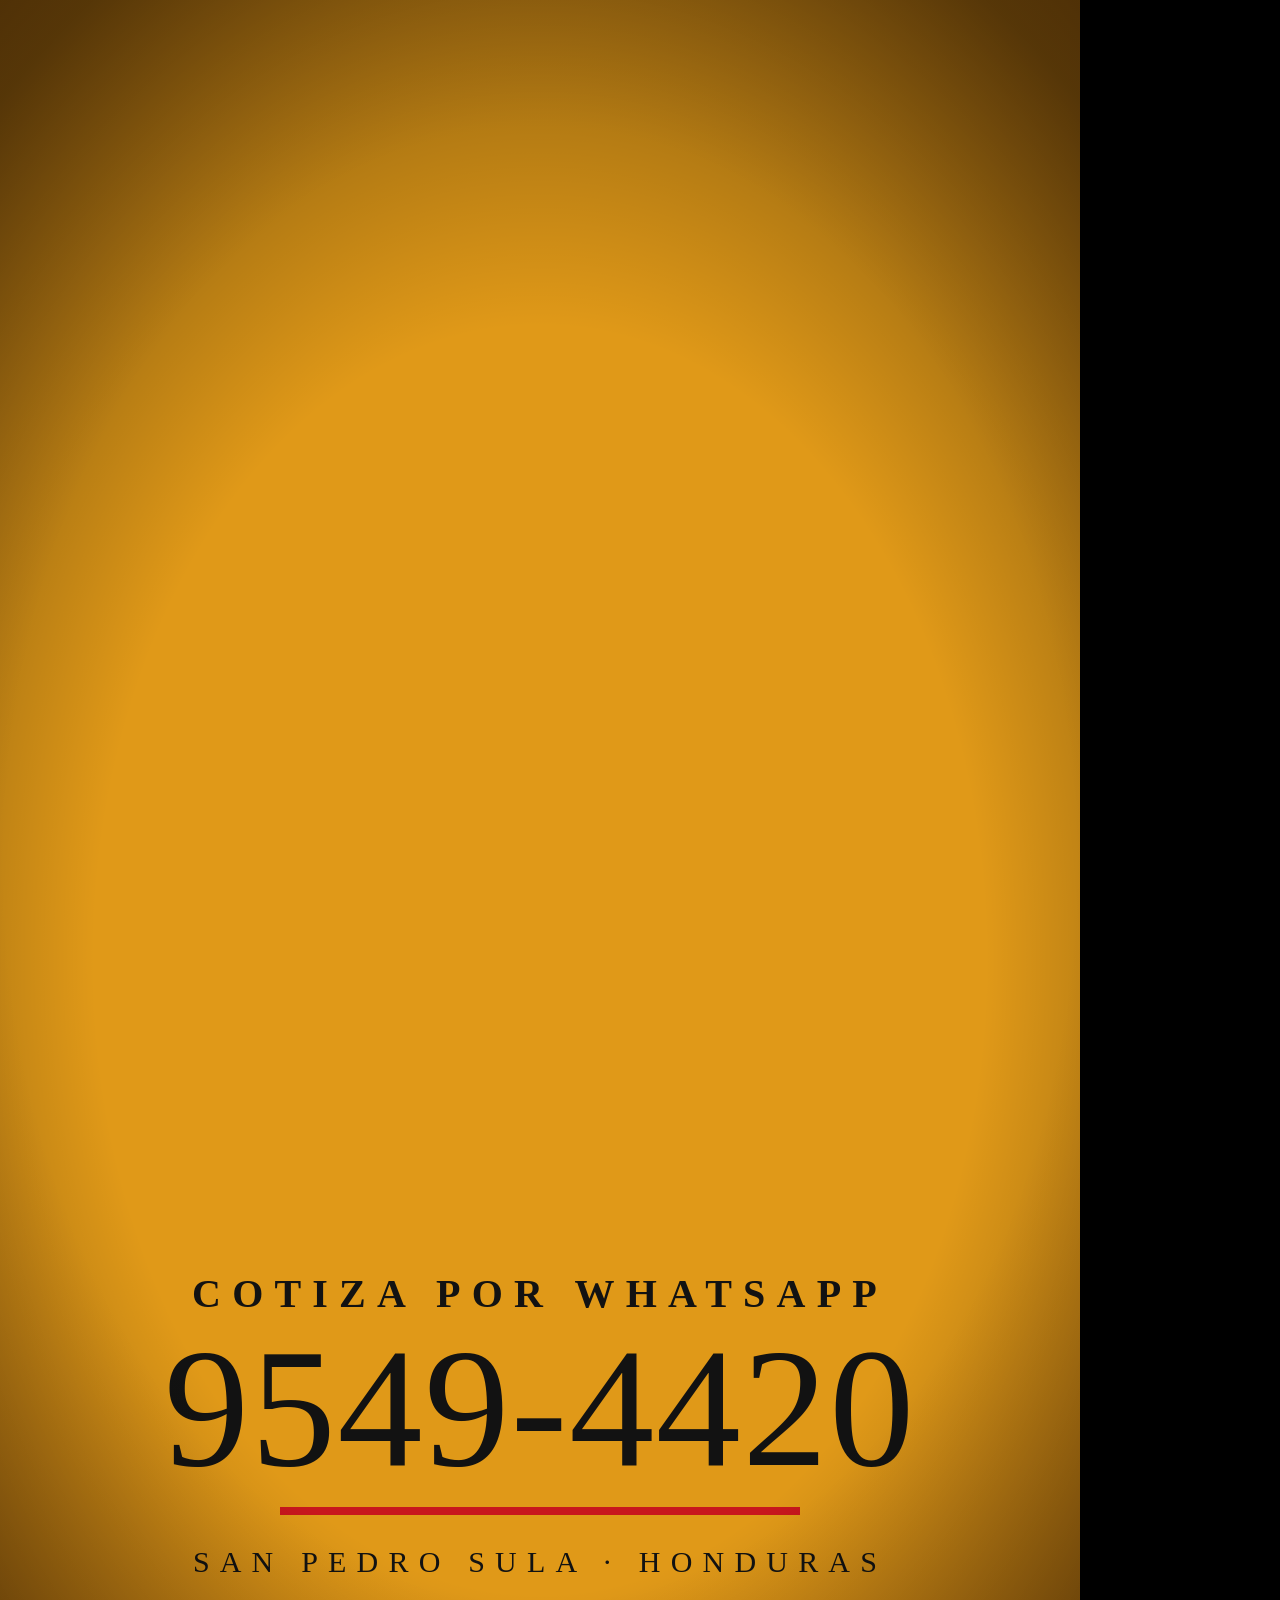
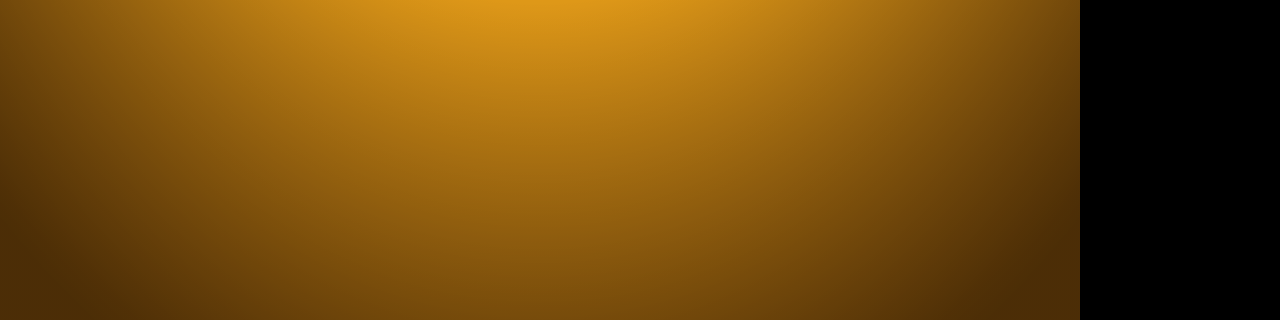
==== _promo/index.html @ 02d71fab "Video promocional Mofles Jireh (HyperFrames): tomas del taller, tipografía cinética, transiciones y " ====
<!doctype html>
<html lang="es" data-resolution="portrait">
  <head>
    <meta charset="UTF-8" />
    <meta name="viewport" content="width=1080, height=1920" />
    <title>Mofles Jireh</title>
    <script src="assets/gsap.min.js"></script>
    <style>
      @font-face { font-family: "Anton"; src: url(assets/fonts/Anton.ttf); font-display: block; }
      @font-face { font-family: "Alfa Slab One"; src: url(assets/fonts/AlfaSlabOne.ttf); font-display: block; }
      @font-face { font-family: "Oswald"; font-weight: 500; src: url(assets/fonts/Oswald-500.ttf); font-display: block; }
      @font-face { font-family: "Oswald"; font-weight: 700; src: url(assets/fonts/Oswald-700.ttf); font-display: block; }
      :root { --y: #f3a81f; --r: #c8161d; --k: #121212; }
      * { margin: 0; padding: 0; box-sizing: border-box; }
      html, body { width: 1080px; height: 1920px; overflow: hidden; background: #000; }
      #root { position: relative; width: 1080px; height: 1920px; overflow: hidden; background: #000; }
      .m { position: absolute; left: 0; top: 0; width: 1080px; height: 1920px; object-fit: cover; will-change: transform; }
      img.m { left: -110px; top: -195px; width: 1300px; height: 2311px; }

      #shade { position: absolute; inset: 0; z-index: 40; pointer-events: none;
        background: linear-gradient(180deg, rgba(0,0,0,.55) 0%, rgba(0,0,0,0) 16%, rgba(0,0,0,0) 45%, rgba(0,0,0,.78) 82%, rgba(0,0,0,.9) 100%); }
      #flash { position: absolute; inset: 0; z-index: 45; opacity: 0;
        background: radial-gradient(circle at 50% 55%, #fff 0%, #ffd27a 35%, #f08a12 75%, #7a2a00 100%); mix-blend-mode: screen; }
      #wipe { position: absolute; z-index: 46; left: -260px; top: 0; width: 1600px; height: 2500px;
        background: var(--y); transform: rotate(-12deg) translateY(3300px); display: flex; align-items: center; justify-content: center; }
      #wipe span { font-family: "Alfa Slab One"; font-size: 300px; color: var(--k); letter-spacing: .04em; transform: rotate(12deg); }

      .cap { position: absolute; left: 80px; right: 60px; bottom: 300px; z-index: 50; color: #fff; }
      .kick { font-family: "Oswald"; font-weight: 500; font-size: 32px; letter-spacing: .32em; color: var(--y);
        display: flex; align-items: center; gap: 22px; margin-bottom: 26px; }
      .kick b { display: block; width: 70px; height: 4px; background: var(--y); transform-origin: left center; }
      .kick span { display: block; }
      .ln { position: relative; font-family: "Anton"; line-height: 1.02; text-transform: uppercase; overflow: hidden;
        padding: .02em .04em 0 0; white-space: nowrap; isolation: isolate; text-shadow: 0 6px 30px rgba(0,0,0,.35); }
      .ln.b { color: var(--y); }
      .ln.o .ch { color: transparent; -webkit-text-stroke: 4px var(--y); text-shadow: none; }
      .ln.bar { color: var(--k); text-shadow: none; padding-left: .12em; margin-left: -.12em; display: inline-block; }
      .ln .hl { position: absolute; inset: .1em 0 .02em 0; background: var(--y); transform-origin: left center; }
      .ln.bar .ch { position: relative; }
      .ch { display: inline-block; will-change: transform; }

      #hud { position: absolute; inset: 0; z-index: 55; pointer-events: none; color: #fff; }
      #brand { position: absolute; top: 80px; left: 80px; font-family: "Alfa Slab One"; font-size: 36px; letter-spacing: .03em; color: var(--k); background: var(--y); padding: 10px 22px 8px; box-shadow: 0 8px 30px rgba(0,0,0,.35); }
      #brand i { font-style: normal; color: var(--r); }
      #loc { position: absolute; top: 96px; right: 80px; font-family: "Oswald"; font-weight: 500; font-size: 24px; letter-spacing: .3em; opacity: .85; }
      #rec { position: absolute; top: 150px; left: 80px; width: 920px; height: 2px; background: rgba(255,255,255,.25); }
      #prog { position: absolute; inset: 0; background: var(--y); transform-origin: left center; transform: scaleX(0); }
      #ctr { position: absolute; bottom: 150px; left: 80px; display: flex; align-items: flex-end; gap: 14px; font-family: "Oswald"; font-weight: 700; }
      #ctrMask { height: 64px; overflow: hidden; font-size: 58px; line-height: 64px; }
      #ctrStrip div { height: 64px; }
      #ctr em { font-style: normal; font-weight: 500; font-size: 26px; letter-spacing: .25em; opacity: .7; padding-bottom: 8px; }
      #tag { position: absolute; bottom: 160px; right: 80px; font-family: "Oswald"; font-weight: 500; font-size: 22px; letter-spacing: .32em; opacity: .7; }

      #shT, #shB { position: absolute; left: 0; width: 1080px; height: 960px; z-index: 75; background: var(--y); }
      #shT { top: 0; transform: translateY(-100%); }
      #shB { bottom: 0; transform: translateY(100%); }

      #outro { position: absolute; inset: 0; z-index: 70; overflow: hidden; background: #e09918; }
      #obg { background: url(assets/logo.jpg) center / cover; position: absolute; left: -420px; top: 0; width: 1920px; height: 1920px; filter: blur(50px) saturate(1.1); transform: scale(1.25); }
      #oglow { position: absolute; inset: 0; background: radial-gradient(ellipse 80% 62% at 50% 45%, rgba(0,0,0,0) 62%, rgba(80,30,0,.5) 100%); }
      #logo { position: absolute; left: 40px; top: 210px; width: 1000px; height: 1000px; }
      #logo > div:not(#sweep) { position: absolute; inset: 0; width: 1000px; height: 1000px; background: url(assets/logo.jpg) center / 1000px 1000px; }
            #lgFull { -webkit-mask-image: radial-gradient(ellipse 72% 72% at 50% 50%, #000 80%, transparent 100%); opacity: 0; }
      #sweep { position: absolute; top: -200px; left: -700px; width: 380px; height: 1500px; z-index: 3; transform: rotate(18deg);
        background: linear-gradient(90deg, rgba(255,255,255,0), rgba(255,255,255,.55), rgba(255,255,255,0)); mix-blend-mode: overlay; }
      #cta { position: absolute; left: 0; right: 0; top: 1270px; text-align: center; color: var(--k); }
      #cta .c1 { font-family: "Oswald"; font-weight: 700; font-size: 40px; letter-spacing: .28em; overflow: hidden; }
      #cta .c2 { font-family: "Anton"; font-size: 170px; line-height: 1.08; overflow: hidden; letter-spacing: .01em; }
      #cta .c3 { display: inline-block; height: 8px; width: 520px; background: var(--r); transform-origin: center; }
      #cta .c4 { margin-top: 26px; font-family: "Oswald"; font-weight: 500; font-size: 30px; letter-spacing: .34em; overflow: hidden; }

      #vig { position: absolute; inset: 0; z-index: 89; pointer-events: none;
        background: radial-gradient(ellipse 75% 60% at 50% 50%, rgba(0,0,0,0) 55%, rgba(0,0,0,.5) 100%); }
      #grain { position: absolute; inset: -50px; z-index: 90; pointer-events: none; opacity: .13; mix-blend-mode: overlay;
        background: url(assets/grain.png); background-size: 512px 512px; }
      #fade { position: absolute; inset: 0; z-index: 95; background: #000; opacity: 0; }
    </style>
  </head>
  <body>
    <div id="root" data-composition-id="main" data-start="0" data-duration="35.4" data-width="1080" data-height="1920">
      <audio id="score" class="clip" src="assets/score.m4a" data-start="0" data-duration="35.4" data-volume="0.8"></audio>

      <video id="m0" class="m clip" src="assets/weld.mp4" muted playsinline data-start="0" data-duration="3.95" style="z-index:1"></video>
      <video id="m1" class="m clip" src="assets/pipes.mp4" muted playsinline data-start="3.25" data-duration="3.1" style="z-index:2"></video>
      <video id="m2" class="m clip" src="assets/cyl.mp4" muted playsinline data-start="5.65" data-duration="3.1" style="z-index:3"></video>
      <video id="m3" class="m clip" src="assets/perf.mp4" muted playsinline data-start="8.05" data-duration="3.1" style="z-index:4"></video>
      <video id="m4" class="m clip" src="assets/baffle.mp4" muted playsinline data-start="10.45" data-duration="3.1" style="z-index:5"></video>
      <video id="m5" class="m clip" src="assets/bodies.mp4" muted playsinline data-start="12.85" data-duration="3.1" style="z-index:6"></video>
      <video id="m6" class="m clip" src="assets/weld2.mp4" muted playsinline data-start="15.25" data-duration="3.1" style="z-index:7"></video>
      <img id="m7" class="m clip" src="assets/photo4.jpg" alt="" data-start="17.65" data-duration="3.1" style="z-index:8" />
      <video id="m8" class="m clip" src="assets/manifold.mp4" muted playsinline data-start="20.05" data-duration="3.1" style="z-index:9"></video>
      <img id="m9" class="m clip" src="assets/photo3.jpg" alt="" data-start="22.45" data-duration="3.1" style="z-index:10" />
      <img id="m10" class="m clip" src="assets/photo1.jpg" alt="" data-start="24.85" data-duration="3.15" style="z-index:11" />

      <div id="shade" class="clip" data-start="0" data-duration="28"></div>
      <div id="flash" class="clip" data-start="0" data-duration="28"></div>
      <div id="wipe" class="clip" data-start="0" data-duration="28"><span>JIREH</span></div>

      <div id="c0" class="cap clip" data-start="0" data-duration="3.6"><div class="kick"><b></b><span>EL TALLER</span></div><div class="ln a">Hecho</div><div class="ln b">a mano.</div></div>
      <div id="c1" class="cap clip" data-start="3.6" data-duration="2.4"><div class="kick"><b></b><span>MATERIA PRIMA</span></div><div class="ln a">Desde</div><div class="ln b">cero.</div></div>
      <div id="c2" class="cap clip" data-start="6" data-duration="2.4"><div class="kick"><b></b><span>LÁMINA DE ACERO</span></div><div class="ln a">Acero</div><div class="ln b">que aguanta.</div></div>
      <div id="c3" class="cap clip" data-start="8.4" data-duration="2.4"><div class="kick"><b></b><span>TUBO PERFORADO</span></div><div class="ln a">Cada</div><div class="ln b bar">detalle.</div></div>
      <div id="c4" class="cap clip" data-start="10.8" data-duration="2.4"><div class="kick"><b></b><span>TAPAS Y DESVÍOS</span></div><div class="ln a">A la</div><div class="ln b">medida.</div></div>
      <div id="c5" class="cap clip" data-start="13.2" data-duration="2.4"><div class="kick"><b></b><span>CUERPO</span></div><div class="ln a">Forjado</div><div class="ln b o">para durar.</div></div>
      <div id="c6" class="cap clip" data-start="15.6" data-duration="2.4"><div class="kick"><b></b><span>SOLDADURA</span></div><div class="ln a">Soldadura</div><div class="ln b">de precisión.</div></div>
      <div id="c7" class="cap clip" data-start="18" data-duration="2.4"><div class="kick"><b></b><span>PRODUCTO FINAL</span></div><div class="ln a">Listo</div><div class="ln b bar">para rugir.</div></div>
      <div id="c8" class="cap clip" data-start="20.4" data-duration="2.4"><div class="kick"><b></b><span>INSTALACIÓN</span></div><div class="ln a">Instalado</div><div class="ln b">en sitio.</div></div>
      <div id="c9" class="cap clip" data-start="22.8" data-duration="2.4"><div class="kick"><b></b><span>EN OBRA</span></div><div class="ln a">Trabajo</div><div class="ln b">terminado.</div></div>
      <div id="c10" class="cap clip" data-start="25.2" data-duration="2.4"><div class="kick"><b></b><span>PARA TODO MOTOR</span></div><div class="ln a">Autos.</div><div class="ln a">Camiones.</div><div class="ln b">Plantas de luz.</div></div>

      <div id="hud" class="clip" data-start="0" data-duration="27.6">
        <div id="brand">MOFLES <i>JIREH</i></div>
      </div>

      <div id="outro" class="clip" data-start="27.6" data-duration="7.8">
                <div id="oglow"></div>
        <div id="logo">
          <div id="lgFull"></div>
          <div id="lgMan" class="band" style="clip-path: inset(12% 0 54% 0)"></div>
          <div id="lgMof" class="band" style="clip-path: inset(46% 0 35% 0)"></div>
          <div id="lgJir" class="band" style="clip-path: inset(65% 0 22.5% 0)"></div>
          <div id="lgPil" class="band" style="clip-path: inset(77.5% 0 8% 0)"></div>
          <div id="sweep"></div>
        </div>
        <div id="cta">
          <div class="c1"><div>COTIZA POR WHATSAPP</div></div>
          <div class="c2"><div>9549-4420</div></div>
          <div class="c3"></div>
          <div class="c4"><div>SAN PEDRO SULA · HONDURAS</div></div>
        </div>
      </div>
      <div id="shT" class="clip" data-start="26" data-duration="2.2"></div>
      <div id="shB" class="clip" data-start="26" data-duration="2.2"></div>

      <div id="vig" class="clip" data-start="0" data-duration="35.4"></div>
      <div id="grain" class="clip" data-start="0" data-duration="35.4"></div>
      <div id="fade" class="clip" data-start="34.6" data-duration="0.8"></div>
    </div>

    <script>
      const tl = gsap.timeline({ paused: true });
      const $ = (s) => document.querySelector(s);
      const CUTS = [0, 3.6, 6, 8.4, 10.8, 13.2, 15.6, 18, 20.4, 22.8, 25.2, 27.6];
      const OUT = 27.6, END = 35.4, X = 0.3;

      // split caption lines into chars, size each line to fit 920px
      document.querySelectorAll(".ln").forEach((ln) => {
        const txt = ln.textContent.toUpperCase();
        const n = txt.length;
        const small = ln.closest("#c10");
        ln.style.fontSize = Math.min(small ? 150 : 230, Math.floor(920 / (0.5 * n))) + "px";
        ln.textContent = "";
        if (ln.classList.contains("bar")) { const h = document.createElement("i"); h.className = "hl"; ln.appendChild(h); }
        for (const c of txt) { const s = document.createElement("span"); s.className = "ch"; s.innerHTML = c === " " ? "&nbsp;" : c; ln.appendChild(s); }
      });

      // ---------- media: hide incoming until its transition, slow camera drift ----------
      for (let i = 1; i <= 10; i++) tl.set("#m" + i, { opacity: 0 }, 0);
      const drift = [
        { s0: 1.18, s1: 1.04 }, { s0: 1.06, s1: 1.16 }, { s0: 1.16, s1: 1.04 }, { s0: 1.04, s1: 1.14 },
        { s0: 1.14, s1: 1.02 }, { s0: 1.02, s1: 1.14 }, { s0: 1.2, s1: 1.06 }, { s0: 1.0, s1: 1.12 },
        { s0: 1.12, s1: 1.02 }, { s0: 1.0, s1: 1.1 }, { s0: 1.12, s1: 1.0 },
      ];
      drift.forEach((d, i) => {
        const t0 = Math.max(0, CUTS[i] - X), t1 = CUTS[i + 1] - X;
        tl.fromTo("#m" + i, { scale: d.s0 }, { scale: d.s1, duration: t1 - t0, ease: "power2.out" }, t0);
      });
      // welding: handheld micro-shake on rotation (keeps x/y free for transitions)
      [[0, 0, 3.6], [6, 15.6, 18]].forEach(([i, a, b]) => {
        for (let t = a, k = 0; t < b; t += 1 / 15, k++)
          tl.set("#m" + i, { rotation: Math.sin(k * 2.3) * 0.35 + Math.sin(k * 5.1) * 0.2 }, t);
      });

      // ---------- transitions ----------
      const show = (b, t) => tl.set(b, { opacity: 1 }, t);
      const blurIO = (el, c, px) => {
        tl.fromTo(el, { filter: "blur(0px)" }, { filter: `blur(${px}px)`, duration: X, ease: "power2.in" }, c - X);
        tl.to(el, { filter: "blur(0px)", duration: X, ease: "power2.out" }, c);
      };
      const T = {
        flash(c, a, b) {
          show(b, c);
          tl.fromTo("#flash", { opacity: 0 }, { opacity: 1, duration: 0.14, ease: "power2.in" }, c - 0.14);
          tl.to("#flash", { opacity: 0, duration: 0.55, ease: "power2.out" }, c);
          tl.fromTo(b, { filter: "brightness(2.2)" }, { filter: "brightness(1)", duration: 0.6, ease: "power2.out" }, c);
        },
        whip(c, a, b, dir) {
          show(b, c - X);
          tl.fromTo(a, { x: 0 }, { x: -1100 * dir, duration: 2 * X, ease: "expo.inOut" }, c - X);
          tl.fromTo(b, { x: 1100 * dir }, { x: 0, duration: 2 * X, ease: "expo.inOut" }, c - X);
          blurIO(a, c, 30); blurIO(b, c, 30);
        },
        wipe(c, a, b, txt) {
          show(b, c);
          tl.set("#wipe span", { textContent: txt }, c - 0.5);
          tl.fromTo("#wipe", { rotation: -12, y: 3300 }, { y: -3300, duration: 0.8, ease: "power3.inOut" }, c - 0.4);
          tl.fromTo("#wipe span", { y: 260 }, { y: -260, duration: 0.8, ease: "none" }, c - 0.4);
        },
        iris(c, a, b) {
          show(b, c - X);
          tl.fromTo(b, { clipPath: "circle(0% at 50% 52%)" }, { clipPath: "circle(80% at 50% 52%)", duration: 0.7, ease: "expo.inOut" }, c - X);
          tl.to(a, { scale: "+=0.12", duration: 0.7, ease: "power2.in" }, c - X);
        },
        zoom(c, a, b) {
          tl.to(a, { scale: 2.4, opacity: 0, filter: "blur(24px)", duration: 0.45, ease: "power3.in" }, c - X);
          tl.fromTo(b, { opacity: 0 }, { opacity: 1, duration: 0.2, ease: "none" }, c - 0.1);
          tl.fromTo(b, { filter: "blur(18px)" }, { filter: "blur(0px)", duration: 0.45, ease: "power2.out" }, c - 0.1);
        },
        push(c, a, b) {
          show(b, c - X);
          tl.fromTo(a, { y: 0 }, { y: -1920, duration: 2 * X, ease: "expo.inOut" }, c - X);
          tl.fromTo(b, { y: 1920 }, { y: 0, duration: 2 * X, ease: "expo.inOut" }, c - X);
          blurIO(a, c, 26); blurIO(b, c, 26);
        },
        diag(c, a, b) {
          show(b, c - X);
          tl.fromTo(b, { clipPath: "polygon(0% 0%, 0% 0%, -40% 100%, -40% 100%)" },
            { clipPath: "polygon(0% 0%, 140% 0%, 100% 100%, -40% 100%)", duration: 0.7, ease: "expo.inOut" }, c - X);
          tl.to(a, { x: -140, duration: 0.7, ease: "expo.inOut" }, c - X);
        },
      };
      const plan = [
        ["flash"], ["whip", 1], ["wipe", "MOFLES"], ["iris"], ["zoom"], ["flash"],
        ["push"], ["diag"], ["whip", -1], ["wipe", "JIREH"],
      ];
      plan.forEach(([k, arg], i) => T[k](CUTS[i + 1], "#m" + i, "#m" + (i + 1), arg));

      // ---------- kinetic captions ----------
      const chars = (sel) => gsap.utils.toArray(sel + " .ch");
      const styles = ["rise", "slam", "track", "bar", "rise", "outline", "slam", "bar", "track", "rise", "stack"];
      styles.forEach((st, i) => {
        const id = "#c" + i, t = (i === 0 ? 0.55 : CUTS[i] + 0.12), out = CUTS[i + 1] - 0.34;
        tl.fromTo(id + " .kick b", { scaleX: 0 }, { scaleX: 1, duration: 0.45, ease: "expo.out" }, t);
        tl.fromTo(id + " .kick span", { clipPath: "inset(0 100% 0 0)" }, { clipPath: "inset(0 0% 0 0)", duration: 0.55, ease: "expo.out" }, t + 0.1);
        const a = chars(id + " .ln.a"), b = chars(id + " .ln.b");
        const rise = (els, at, st = 0.032) => tl.fromTo(els, { yPercent: 115, rotation: 6 }, { yPercent: 0, rotation: 0, duration: 0.7, ease: "expo.out", stagger: st }, at);
        if (st === "rise" || st === "outline") { rise(a, t); rise(b, t + 0.16); }
        if (st === "slam") {
          [a, b].forEach((els, k) => tl.fromTo(els, { scale: 2.2, opacity: 0, filter: "blur(14px)" },
            { scale: 1, opacity: 1, filter: "blur(0px)", duration: 0.42, ease: "power4.out", stagger: 0.025 }, t + k * 0.2));
          tl.fromTo(id, { x: -10, y: 6 }, { x: 0, y: 0, duration: 0.35, ease: "elastic.out(1,0.3)" }, t + 0.25);
        }
        if (st === "track") {
          [a, b].forEach((els, k) => {
            const mid = (els.length - 1) / 2;
            tl.fromTo(els, { x: (j) => (j - mid) * 70, opacity: 0 }, { x: 0, opacity: 1, duration: 1.0, ease: "expo.out" }, t + k * 0.14);
          });
        }
        if (st === "bar") {
          rise(a, t);
          tl.fromTo(id + " .hl", { scaleX: 0 }, { scaleX: 1, duration: 0.5, ease: "expo.inOut" }, t + 0.12);
          rise(b, t + 0.36, 0.025);
        }
        if (st === "stack") {
          const lines = gsap.utils.toArray(id + " .ln");
          lines.forEach((l, k) => rise(l.querySelectorAll(".ch"), [25.3, 25.8, 26.4][k] - 0.05, 0.022));
        }
        if (i < 10) {
          tl.to([...a, ...b], { yPercent: -115, duration: 0.3, ease: "power3.in", stagger: 0.008 }, out);
          tl.to(id + " .kick", { opacity: 0, duration: 0.2 }, out);
          if (st === "bar") tl.to(id + " .hl", { scaleX: 0, transformOrigin: "right center", duration: 0.3, ease: "power3.in" }, out + 0.05);
        } else {
          tl.to(id, { opacity: 0, y: -60, duration: 0.35, ease: "power2.in" }, 27.2);
        }
      });

      // ---------- HUD ----------
      tl.fromTo("#hud", { opacity: 0 }, { opacity: 1, duration: 0.6 }, 0.2);

      // ---------- outro ----------
      tl.fromTo("#shT", { yPercent: -100 }, { yPercent: 0, duration: 0.5, ease: "power4.in" }, OUT - 0.5);
      tl.fromTo("#shB", { yPercent: 100 }, { yPercent: 0, duration: 0.5, ease: "power4.in" }, OUT - 0.5);
      tl.set(["#shT", "#shB"], { opacity: 0 }, OUT + 0.02);
      tl.fromTo("#logo", { scale: 1.06 }, { scale: 0.97, duration: END - OUT, ease: "power1.out" }, OUT);
      tl.set(["#lgMan", "#lgMof", "#lgJir", "#lgPil"], { opacity: 0 }, 0);
      tl.fromTo("#lgMan", { opacity: 0, scale: 1.7, rotation: -10, filter: "blur(22px)", transformOrigin: "50% 30%" },
        { opacity: 1, scale: 1, rotation: 0, filter: "blur(0px)", duration: 1.0, ease: "expo.out" }, OUT);
      tl.fromTo("#lgMof", { opacity: 0, scale: 1.55, transformOrigin: "50% 56%" },
        { opacity: 1, scale: 1, duration: 0.38, ease: "power4.out" }, 28.1);
      tl.fromTo("#logo", { x: -14, y: 10 }, { x: 0, y: 0, duration: 0.5, ease: "elastic.out(1,0.25)" }, 28.15);
      tl.fromTo("#lgJir", { opacity: 0, x: 140, filter: "blur(12px)" }, { opacity: 1, x: 0, filter: "blur(0px)", duration: 0.55, ease: "expo.out" }, 28.75);
      tl.fromTo("#lgPil", { opacity: 0, scaleX: 0.05, transformOrigin: "50% 85%" }, { opacity: 1, scaleX: 1, duration: 0.6, ease: "expo.out" }, 29.4);
      tl.to("#lgFull", { opacity: 1, duration: 0.5, ease: "none" }, 30.1);
      tl.set(["#lgMan", "#lgMof", "#lgJir", "#lgPil"], { opacity: 0 }, 30.62);
      tl.fromTo("#sweep", { x: 0 }, { x: 1900, duration: 1.1, ease: "power2.inOut" }, 30.5);
      tl.fromTo("#sweep", { x: 0 }, { x: 1900, duration: 1.1, ease: "power2.inOut", immediateRender: false }, 33.5);
      const cta = ["#cta .c1 > div", "#cta .c2 > div", "#cta .c4 > div"];
      cta.forEach((s, k) => tl.fromTo(s, { yPercent: 110 }, { yPercent: 0, duration: 0.8, ease: "expo.out" }, 30.2 + k * 0.22));
      tl.fromTo("#cta .c3", { scaleX: 0 }, { scaleX: 1, duration: 0.7, ease: "expo.inOut" }, 30.55);
      tl.fromTo("#cta .c2", { scale: 1.06 }, { scale: 1, duration: 0.5, ease: "power3.out" }, 33.6);
      tl.fromTo("#fade", { opacity: 0 }, { opacity: 1, duration: 0.8, ease: "power1.in" }, 34.6);

      // ---------- film grain: deterministic jitter ----------
      let s = 12345;
      for (let t = 0, k = 0; t < END; t += 1 / 15, k++) {
        s = (s * 1103515245 + 12345) % 2147483648;
        tl.set("#grain", { backgroundPosition: `${s % 512}px ${(s >> 9) % 512}px` }, t);
      }

      window.__timelines = window.__timelines || {};
      window.__timelines["main"] = tl;
    </script>
  </body>
</html>
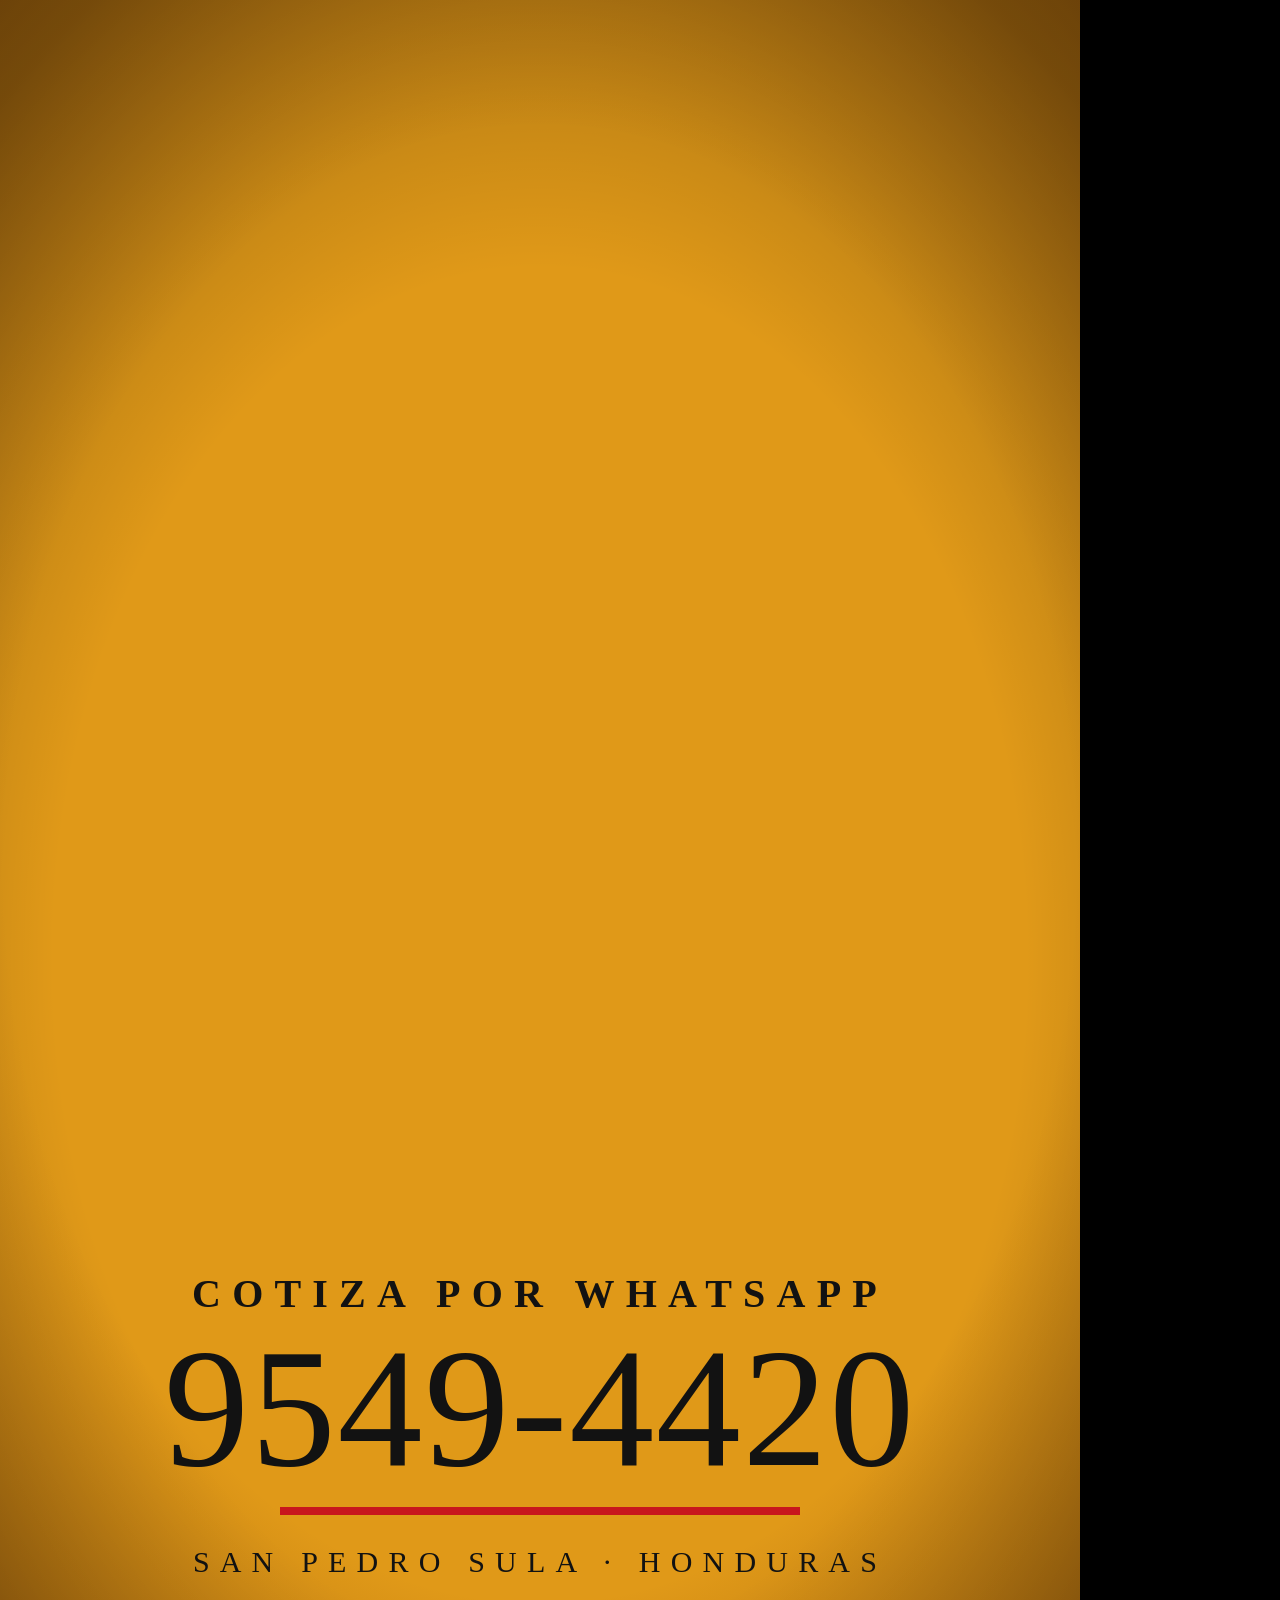
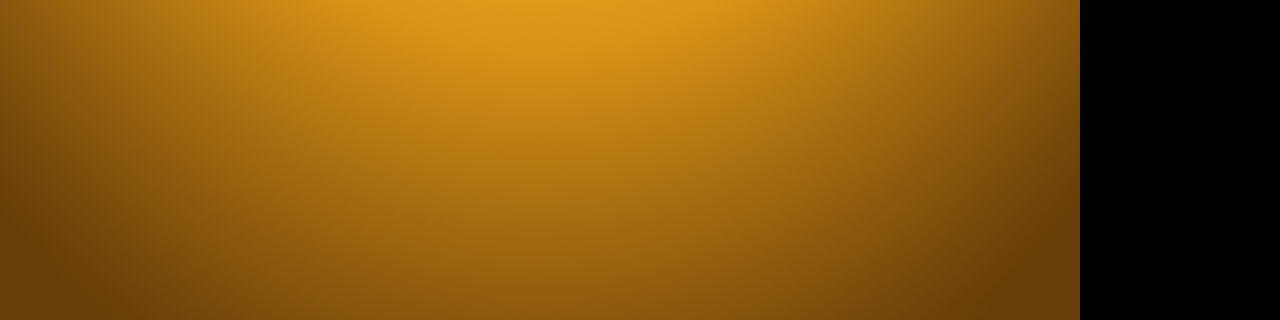
==== commit bb526b2b: "Promo: edición más calmada, color natural sin filtro de nitidez, generador con tomas largas Co-Autho" ====
--- a/_promo/index.html
+++ b/_promo/index.html
@@ -33,6 +33,7 @@
       .ln { position: relative; font-family: "Anton"; line-height: 1.02; text-transform: uppercase; overflow: hidden;
         padding: .02em .04em 0 0; white-space: nowrap; isolation: isolate; text-shadow: 0 6px 30px rgba(0,0,0,.35); }
       .ln.b { color: var(--y); }
+      .ln.sm { font-size: 118px !important; }
       .ln.o .ch { color: transparent; -webkit-text-stroke: 4px var(--y); text-shadow: none; }
       .ln.bar { color: var(--k); text-shadow: none; padding-left: .12em; margin-left: -.12em; display: inline-block; }
       .ln .hl { position: absolute; inset: .1em 0 .02em 0; background: var(--y); transform-origin: left center; }
@@ -40,7 +41,7 @@
       .ch { display: inline-block; will-change: transform; }
 
       #hud { position: absolute; inset: 0; z-index: 55; pointer-events: none; color: #fff; }
-      #brand { position: absolute; top: 80px; left: 80px; font-family: "Alfa Slab One"; font-size: 36px; letter-spacing: .03em; color: var(--k); background: var(--y); padding: 10px 22px 8px; box-shadow: 0 8px 30px rgba(0,0,0,.35); }
+      #brand { position: absolute; top: 80px; left: 80px; font-family: "Alfa Slab One"; font-size: 44px; letter-spacing: .03em; color: var(--k); -webkit-text-stroke: 9px #fff; paint-order: stroke fill; filter: drop-shadow(0 6px 18px rgba(0,0,0,.45)); }
       #brand i { font-style: normal; color: var(--r); }
       #loc { position: absolute; top: 96px; right: 80px; font-family: "Oswald"; font-weight: 500; font-size: 24px; letter-spacing: .3em; opacity: .85; }
       #rec { position: absolute; top: 150px; left: 80px; width: 920px; height: 2px; background: rgba(255,255,255,.25); }
@@ -70,50 +71,51 @@
       #cta .c4 { margin-top: 26px; font-family: "Oswald"; font-weight: 500; font-size: 30px; letter-spacing: .34em; overflow: hidden; }
 
       #vig { position: absolute; inset: 0; z-index: 89; pointer-events: none;
-        background: radial-gradient(ellipse 75% 60% at 50% 50%, rgba(0,0,0,0) 55%, rgba(0,0,0,.5) 100%); }
-      #grain { position: absolute; inset: -50px; z-index: 90; pointer-events: none; opacity: .13; mix-blend-mode: overlay;
+        background: radial-gradient(ellipse 75% 60% at 50% 50%, rgba(0,0,0,0) 60%, rgba(0,0,0,.32) 100%); }
+      #grain { position: absolute; inset: -50px; z-index: 90; pointer-events: none; opacity: .05; mix-blend-mode: overlay;
         background: url(assets/grain.png); background-size: 512px 512px; }
       #fade { position: absolute; inset: 0; z-index: 95; background: #000; opacity: 0; }
     </style>
   </head>
   <body>
-    <div id="root" data-composition-id="main" data-start="0" data-duration="35.4" data-width="1080" data-height="1920">
-      <audio id="score" class="clip" src="assets/score.m4a" data-start="0" data-duration="35.4" data-volume="0.8"></audio>
+    <div id="root" data-composition-id="main" data-start="0" data-duration="44.4" data-width="1080" data-height="1920">
+      <audio id="score" class="clip" src="assets/score.m4a" data-start="0" data-duration="44.4" data-volume="0.8"></audio>
 
       <video id="m0" class="m clip" src="assets/weld.mp4" muted playsinline data-start="0" data-duration="3.95" style="z-index:1"></video>
-      <video id="m1" class="m clip" src="assets/pipes.mp4" muted playsinline data-start="3.25" data-duration="3.1" style="z-index:2"></video>
-      <video id="m2" class="m clip" src="assets/cyl.mp4" muted playsinline data-start="5.65" data-duration="3.1" style="z-index:3"></video>
-      <video id="m3" class="m clip" src="assets/perf.mp4" muted playsinline data-start="8.05" data-duration="3.1" style="z-index:4"></video>
-      <video id="m4" class="m clip" src="assets/baffle.mp4" muted playsinline data-start="10.45" data-duration="3.1" style="z-index:5"></video>
-      <video id="m5" class="m clip" src="assets/bodies.mp4" muted playsinline data-start="12.85" data-duration="3.1" style="z-index:6"></video>
-      <video id="m6" class="m clip" src="assets/weld2.mp4" muted playsinline data-start="15.25" data-duration="3.1" style="z-index:7"></video>
-      <img id="m7" class="m clip" src="assets/photo4.jpg" alt="" data-start="17.65" data-duration="3.1" style="z-index:8" />
-      <video id="m8" class="m clip" src="assets/manifold.mp4" muted playsinline data-start="20.05" data-duration="3.1" style="z-index:9"></video>
-      <img id="m9" class="m clip" src="assets/photo3.jpg" alt="" data-start="22.45" data-duration="3.1" style="z-index:10" />
-      <img id="m10" class="m clip" src="assets/photo1.jpg" alt="" data-start="24.85" data-duration="3.15" style="z-index:11" />
-
-      <div id="shade" class="clip" data-start="0" data-duration="28"></div>
-      <div id="flash" class="clip" data-start="0" data-duration="28"></div>
-      <div id="wipe" class="clip" data-start="0" data-duration="28"><span>JIREH</span></div>
+      <video id="m1" class="m clip" src="assets/pipes.mp4" muted playsinline data-start="3.25" data-duration="3.7" style="z-index:2"></video>
+      <video id="m2" class="m clip" src="assets/cyl.mp4" muted playsinline data-start="6.25" data-duration="3.7" style="z-index:3"></video>
+      <video id="m3" class="m clip" src="assets/perf.mp4" muted playsinline data-start="9.25" data-duration="3.7" style="z-index:4"></video>
+      <video id="m4" class="m clip" src="assets/baffle.mp4" muted playsinline data-start="12.25" data-duration="3.7" style="z-index:5"></video>
+      <video id="m5" class="m clip" src="assets/bodies.mp4" muted playsinline data-start="15.25" data-duration="3.7" style="z-index:6"></video>
+      <video id="m6" class="m clip" src="assets/weld2.mp4" muted playsinline data-start="18.25" data-duration="3.7" style="z-index:7"></video>
+      <img id="m7" class="m clip" src="assets/photo4.jpg" alt="" data-start="21.25" data-duration="3.7" style="z-index:8" />
+      <video id="m8" class="m clip" src="assets/manifold.mp4" muted playsinline data-start="24.25" data-duration="3.7" style="z-index:9"></video>
+      <video id="g0" class="m clip" src="assets/g0.mp4" muted playsinline data-start="27.25" data-duration="2.6" style="z-index:10"></video>
+      <video id="g1" class="m clip" src="assets/g7.mp4" muted playsinline data-start="29.4" data-duration="2.45" style="z-index:11"></video>
+      <img id="g2" class="m clip" src="assets/photo1.jpg" alt="" data-start="31.4" data-duration="2.55" style="z-index:12" />
+      <img id="m10" class="m clip" src="assets/photo3.jpg" alt="" data-start="33.25" data-duration="3.7" style="z-index:13" />
+
+      <div id="shade" class="clip" data-start="0" data-duration="37"></div>
+      <div id="flash" class="clip" data-start="0" data-duration="37"></div>
+      <div id="wipe" class="clip" data-start="0" data-duration="37"><span>JIREH</span></div>
 
       <div id="c0" class="cap clip" data-start="0" data-duration="3.6"><div class="kick"><b></b><span>EL TALLER</span></div><div class="ln a">Hecho</div><div class="ln b">a mano.</div></div>
-      <div id="c1" class="cap clip" data-start="3.6" data-duration="2.4"><div class="kick"><b></b><span>MATERIA PRIMA</span></div><div class="ln a">Desde</div><div class="ln b">cero.</div></div>
-      <div id="c2" class="cap clip" data-start="6" data-duration="2.4"><div class="kick"><b></b><span>LÁMINA DE ACERO</span></div><div class="ln a">Acero</div><div class="ln b">que aguanta.</div></div>
-      <div id="c3" class="cap clip" data-start="8.4" data-duration="2.4"><div class="kick"><b></b><span>TUBO PERFORADO</span></div><div class="ln a">Cada</div><div class="ln b bar">detalle.</div></div>
-      <div id="c4" class="cap clip" data-start="10.8" data-duration="2.4"><div class="kick"><b></b><span>TAPAS Y DESVÍOS</span></div><div class="ln a">A la</div><div class="ln b">medida.</div></div>
-      <div id="c5" class="cap clip" data-start="13.2" data-duration="2.4"><div class="kick"><b></b><span>CUERPO</span></div><div class="ln a">Forjado</div><div class="ln b o">para durar.</div></div>
-      <div id="c6" class="cap clip" data-start="15.6" data-duration="2.4"><div class="kick"><b></b><span>SOLDADURA</span></div><div class="ln a">Soldadura</div><div class="ln b">de precisión.</div></div>
-      <div id="c7" class="cap clip" data-start="18" data-duration="2.4"><div class="kick"><b></b><span>PRODUCTO FINAL</span></div><div class="ln a">Listo</div><div class="ln b bar">para rugir.</div></div>
-      <div id="c8" class="cap clip" data-start="20.4" data-duration="2.4"><div class="kick"><b></b><span>INSTALACIÓN</span></div><div class="ln a">Instalado</div><div class="ln b">en sitio.</div></div>
-      <div id="c9" class="cap clip" data-start="22.8" data-duration="2.4"><div class="kick"><b></b><span>EN OBRA</span></div><div class="ln a">Trabajo</div><div class="ln b">terminado.</div></div>
-      <div id="c10" class="cap clip" data-start="25.2" data-duration="2.4"><div class="kick"><b></b><span>PARA TODO MOTOR</span></div><div class="ln a">Autos.</div><div class="ln a">Camiones.</div><div class="ln b">Plantas de luz.</div></div>
-
-      <div id="hud" class="clip" data-start="0" data-duration="27.6">
+      <div id="c1" class="cap clip" data-start="3.6" data-duration="3.0"><div class="kick"><b></b><span>MATERIA PRIMA</span></div><div class="ln a">Desde</div><div class="ln b">cero.</div></div>
+      <div id="c2" class="cap clip" data-start="6.6" data-duration="3.0"><div class="kick"><b></b><span>LÁMINA DE ACERO</span></div><div class="ln a">Acero</div><div class="ln b">reforzado.</div></div>
+      <div id="c3" class="cap clip" data-start="9.6" data-duration="3.0"><div class="kick"><b></b><span>TUBO PERFORADO</span></div><div class="ln a">Cada</div><div class="ln b bar">detalle.</div></div>
+      <div id="c4" class="cap clip" data-start="12.6" data-duration="3.0"><div class="kick"><b></b><span>TAPAS Y DESVÍOS</span></div><div class="ln a">A la</div><div class="ln b">medida.</div></div>
+      <div id="c5" class="cap clip" data-start="15.6" data-duration="3.0"><div class="kick"><b></b><span>CUERPO</span></div><div class="ln a">Forjado</div><div class="ln b o">para durar.</div></div>
+      <div id="c6" class="cap clip" data-start="18.6" data-duration="3.0"><div class="kick"><b></b><span>SOLDADURA</span></div><div class="ln a">Soldadura</div><div class="ln b">de precisión.</div></div>
+      <div id="c7" class="cap clip" data-start="21.6" data-duration="3.0"><div class="kick"><b></b><span>PRODUCTO FINAL</span></div><div class="ln a">Listo</div><div class="ln b bar">para rugir.</div></div>
+      <div id="c8" class="cap clip" data-start="24.6" data-duration="3.0"><div class="kick"><b></b><span>INSTALACIÓN</span></div><div class="ln a">Instalado</div><div class="ln b">en sitio.</div></div>
+      <div id="c9" class="cap clip" data-start="27.6" data-duration="6.0"><div class="kick"><b></b><span>PROYECTO INDUSTRIAL</span></div><div class="ln a">Generador</div><div class="ln b sm">para recicladora.</div></div>
+      <div id="c10" class="cap clip" data-start="33.6" data-duration="3.0"><div class="kick"><b></b><span>EN OBRA</span></div><div class="ln a">Trabajo</div><div class="ln b">terminado.</div></div>
+
+      <div id="hud" class="clip" data-start="0" data-duration="36.6">
         <div id="brand">MOFLES <i>JIREH</i></div>
       </div>
-
-      <div id="outro" class="clip" data-start="27.6" data-duration="7.8">
-                <div id="oglow"></div>
+      <div id="outro" class="clip" data-start="36.6" data-duration="7.8">
+        <div id="oglow"></div>
         <div id="logo">
           <div id="lgFull"></div>
           <div id="lgMan" class="band" style="clip-path: inset(12% 0 54% 0)"></div>
@@ -129,49 +131,45 @@
           <div class="c4"><div>SAN PEDRO SULA · HONDURAS</div></div>
         </div>
       </div>
-      <div id="shT" class="clip" data-start="26" data-duration="2.2"></div>
-      <div id="shB" class="clip" data-start="26" data-duration="2.2"></div>
-
-      <div id="vig" class="clip" data-start="0" data-duration="35.4"></div>
-      <div id="grain" class="clip" data-start="0" data-duration="35.4"></div>
-      <div id="fade" class="clip" data-start="34.6" data-duration="0.8"></div>
+      <div id="shT" class="clip" data-start="35" data-duration="2.2"></div>
+      <div id="shB" class="clip" data-start="35" data-duration="2.2"></div>
+
+      <div id="vig" class="clip" data-start="0" data-duration="44.4"></div>
+      <div id="grain" class="clip" data-start="0" data-duration="44.4"></div>
+      <div id="fade" class="clip" data-start="43.6" data-duration="0.8"></div>
     </div>
 
     <script>
       const tl = gsap.timeline({ paused: true });
-      const $ = (s) => document.querySelector(s);
-      const CUTS = [0, 3.6, 6, 8.4, 10.8, 13.2, 15.6, 18, 20.4, 22.8, 25.2, 27.6];
-      const OUT = 27.6, END = 35.4, X = 0.3;
+      const CUTS = [0, 3.6, 6.6, 9.6, 12.6, 15.6, 18.6, 21.6, 24.6, 27.6, 33.6, 36.6];
+      const OUT = 36.6, END = 44.4, X = 0.3;
+      const IN = ["#m0", "#m1", "#m2", "#m3", "#m4", "#m5", "#m6", "#m7", "#m8", "#g0", "#m10"];
+      const EXIT = [...IN]; EXIT[9] = "#g2";
 
       // split caption lines into chars, size each line to fit 920px
       document.querySelectorAll(".ln").forEach((ln) => {
         const txt = ln.textContent.toUpperCase();
-        const n = txt.length;
-        const small = ln.closest("#c10");
-        ln.style.fontSize = Math.min(small ? 150 : 230, Math.floor(920 / (0.5 * n))) + "px";
+        ln.style.fontSize = Math.min(230, Math.floor(920 / (0.5 * txt.length))) + "px";
         ln.textContent = "";
         if (ln.classList.contains("bar")) { const h = document.createElement("i"); h.className = "hl"; ln.appendChild(h); }
         for (const c of txt) { const s = document.createElement("span"); s.className = "ch"; s.innerHTML = c === " " ? "&nbsp;" : c; ln.appendChild(s); }
       });
 
       // ---------- media: hide incoming until its transition, slow camera drift ----------
-      for (let i = 1; i <= 10; i++) tl.set("#m" + i, { opacity: 0 }, 0);
-      const drift = [
-        { s0: 1.18, s1: 1.04 }, { s0: 1.06, s1: 1.16 }, { s0: 1.16, s1: 1.04 }, { s0: 1.04, s1: 1.14 },
-        { s0: 1.14, s1: 1.02 }, { s0: 1.02, s1: 1.14 }, { s0: 1.2, s1: 1.06 }, { s0: 1.0, s1: 1.12 },
-        { s0: 1.12, s1: 1.02 }, { s0: 1.0, s1: 1.1 }, { s0: 1.12, s1: 1.0 },
-      ];
+      for (let i = 1; i <= 10; i++) tl.set(IN[i], { opacity: 0 }, 0);
+      const drift = [[1.08, 1.0], [1.0, 1.07], [1.07, 1.0], [1.0, 1.06], [1.06, 1.0], [1.0, 1.07],
+        [1.08, 1.02], [1.0, 1.06], [1.06, 1.0], null, [1.0, 1.06]];
       drift.forEach((d, i) => {
-        const t0 = Math.max(0, CUTS[i] - X), t1 = CUTS[i + 1] - X;
-        tl.fromTo("#m" + i, { scale: d.s0 }, { scale: d.s1, duration: t1 - t0, ease: "power2.out" }, t0);
-      });
-      // welding: handheld micro-shake on rotation (keeps x/y free for transitions)
-      [[0, 0, 3.6], [6, 15.6, 18]].forEach(([i, a, b]) => {
-        for (let t = a, k = 0; t < b; t += 1 / 15, k++)
-          tl.set("#m" + i, { rotation: Math.sin(k * 2.3) * 0.35 + Math.sin(k * 5.1) * 0.2 }, t);
-      });
-
-      // ---------- transitions ----------
+        if (!d) return;
+        const t0 = Math.max(0, CUTS[i] - X), t1 = CUTS[i + 1] + X;
+        tl.fromTo(IN[i], { scale: d[0] }, { scale: d[1], duration: t1 - t0, ease: "none" }, t0);
+      });
+      // generator: three steady shots, gentle push, soft dissolves between them
+      [["#g0", 27.25, 29.85], ["#g1", 29.4, 31.85], ["#g2", 31.4, 33.95]].forEach(([g, a, b], k) => {
+        tl.fromTo(g, { scale: 1.0 }, { scale: 1.06, duration: b - a, ease: "none" }, a);
+        if (k) tl.fromTo(g, { opacity: 0 }, { opacity: 1, duration: 0.45, ease: "sine.inOut" }, a);
+      });
+
       const show = (b, t) => tl.set(b, { opacity: 1 }, t);
       const blurIO = (el, c, px) => {
         tl.fromTo(el, { filter: "blur(0px)" }, { filter: `blur(${px}px)`, duration: X, ease: "power2.in" }, c - X);
@@ -180,7 +178,7 @@
       const T = {
         flash(c, a, b) {
           show(b, c);
-          tl.fromTo("#flash", { opacity: 0 }, { opacity: 1, duration: 0.14, ease: "power2.in" }, c - 0.14);
+          tl.fromTo("#flash", { opacity: 0 }, { opacity: 0.75, duration: 0.14, ease: "power2.in" }, c - 0.14);
           tl.to("#flash", { opacity: 0, duration: 0.55, ease: "power2.out" }, c);
           tl.fromTo(b, { filter: "brightness(2.2)" }, { filter: "brightness(1)", duration: 0.6, ease: "power2.out" }, c);
         },
@@ -218,54 +216,41 @@
             { clipPath: "polygon(0% 0%, 140% 0%, 100% 100%, -40% 100%)", duration: 0.7, ease: "expo.inOut" }, c - X);
           tl.to(a, { x: -140, duration: 0.7, ease: "expo.inOut" }, c - X);
         },
+        fade(c, a, b) {
+          tl.fromTo(b, { opacity: 0 }, { opacity: 1, duration: 0.6, ease: "sine.inOut" }, c - X);
+        },
+        cut(c, a, b) { show(b, c); },
       };
-      const plan = [
-        ["flash"], ["whip", 1], ["wipe", "MOFLES"], ["iris"], ["zoom"], ["flash"],
-        ["push"], ["diag"], ["whip", -1], ["wipe", "JIREH"],
-      ];
-      plan.forEach(([k, arg], i) => T[k](CUTS[i + 1], "#m" + i, "#m" + (i + 1), arg));
-
-      // ---------- kinetic captions ----------
+      const plan = [["flash"], ["fade"], ["whip", 1], ["fade"], ["cut"], ["fade"], ["wipe", "JIREH"], ["fade"], ["fade"], ["fade"]];
+      plan.forEach(([k, arg], i) => T[k](CUTS[i + 1], EXIT[i], IN[i + 1], arg));
+
+      // ---------- kinetic captions (calm, readable) ----------
       const chars = (sel) => gsap.utils.toArray(sel + " .ch");
-      const styles = ["rise", "slam", "track", "bar", "rise", "outline", "slam", "bar", "track", "rise", "stack"];
+      const styles = ["rise", "rise", "track", "bar", "rise", "outline", "rise", "bar", "track", "rise", "rise"];
       styles.forEach((st, i) => {
-        const id = "#c" + i, t = (i === 0 ? 0.55 : CUTS[i] + 0.12), out = CUTS[i + 1] - 0.34;
-        tl.fromTo(id + " .kick b", { scaleX: 0 }, { scaleX: 1, duration: 0.45, ease: "expo.out" }, t);
-        tl.fromTo(id + " .kick span", { clipPath: "inset(0 100% 0 0)" }, { clipPath: "inset(0 0% 0 0)", duration: 0.55, ease: "expo.out" }, t + 0.1);
+        const id = "#c" + i, t = (i === 0 ? 0.6 : CUTS[i] + 0.25), out = CUTS[i + 1] - 0.45;
+        tl.fromTo(id + " .kick b", { scaleX: 0 }, { scaleX: 1, duration: 0.6, ease: "expo.out" }, t);
+        tl.fromTo(id + " .kick span", { clipPath: "inset(0 100% 0 0)" }, { clipPath: "inset(0 0% 0 0)", duration: 0.7, ease: "expo.out" }, t + 0.1);
         const a = chars(id + " .ln.a"), b = chars(id + " .ln.b");
-        const rise = (els, at, st = 0.032) => tl.fromTo(els, { yPercent: 115, rotation: 6 }, { yPercent: 0, rotation: 0, duration: 0.7, ease: "expo.out", stagger: st }, at);
-        if (st === "rise" || st === "outline") { rise(a, t); rise(b, t + 0.16); }
-        if (st === "slam") {
-          [a, b].forEach((els, k) => tl.fromTo(els, { scale: 2.2, opacity: 0, filter: "blur(14px)" },
-            { scale: 1, opacity: 1, filter: "blur(0px)", duration: 0.42, ease: "power4.out", stagger: 0.025 }, t + k * 0.2));
-          tl.fromTo(id, { x: -10, y: 6 }, { x: 0, y: 0, duration: 0.35, ease: "elastic.out(1,0.3)" }, t + 0.25);
-        }
+        const rise = (els, at, sg = 0.03) => tl.fromTo(els, { yPercent: 115 }, { yPercent: 0, duration: 0.8, ease: "expo.out", stagger: sg }, at);
+        if (st === "rise" || st === "outline") { rise(a, t); rise(b, t + 0.18); }
         if (st === "track") {
           [a, b].forEach((els, k) => {
             const mid = (els.length - 1) / 2;
-            tl.fromTo(els, { x: (j) => (j - mid) * 70, opacity: 0 }, { x: 0, opacity: 1, duration: 1.0, ease: "expo.out" }, t + k * 0.14);
+            tl.fromTo(els, { x: (j) => (j - mid) * 40, opacity: 0 }, { x: 0, opacity: 1, duration: 1.1, ease: "expo.out" }, t + k * 0.16);
           });
         }
         if (st === "bar") {
           rise(a, t);
-          tl.fromTo(id + " .hl", { scaleX: 0 }, { scaleX: 1, duration: 0.5, ease: "expo.inOut" }, t + 0.12);
-          rise(b, t + 0.36, 0.025);
+          tl.fromTo(id + " .hl", { scaleX: 0 }, { scaleX: 1, duration: 0.6, ease: "expo.inOut" }, t + 0.15);
+          rise(b, t + 0.4, 0.025);
         }
-        if (st === "stack") {
-          const lines = gsap.utils.toArray(id + " .ln");
-          lines.forEach((l, k) => rise(l.querySelectorAll(".ch"), [25.3, 25.8, 26.4][k] - 0.05, 0.022));
-        }
-        if (i < 10) {
-          tl.to([...a, ...b], { yPercent: -115, duration: 0.3, ease: "power3.in", stagger: 0.008 }, out);
-          tl.to(id + " .kick", { opacity: 0, duration: 0.2 }, out);
-          if (st === "bar") tl.to(id + " .hl", { scaleX: 0, transformOrigin: "right center", duration: 0.3, ease: "power3.in" }, out + 0.05);
-        } else {
-          tl.to(id, { opacity: 0, y: -60, duration: 0.35, ease: "power2.in" }, 27.2);
-        }
-      });
-
-      // ---------- HUD ----------
-      tl.fromTo("#hud", { opacity: 0 }, { opacity: 1, duration: 0.6 }, 0.2);
+        tl.to([...a, ...b], { yPercent: -115, duration: 0.4, ease: "power3.in", stagger: 0.008 }, out);
+        tl.to(id + " .kick", { opacity: 0, duration: 0.3 }, out);
+        if (st === "bar") tl.to(id + " .hl", { scaleX: 0, transformOrigin: "right center", duration: 0.35, ease: "power3.in" }, out + 0.05);
+      });
+
+      tl.fromTo("#brand", { opacity: 0, y: -20 }, { opacity: 1, y: 0, duration: 0.8, ease: "expo.out" }, 0.3);
 
       // ---------- outro ----------
       tl.fromTo("#shT", { yPercent: -100 }, { yPercent: 0, duration: 0.5, ease: "power4.in" }, OUT - 0.5);
@@ -276,23 +261,23 @@
       tl.fromTo("#lgMan", { opacity: 0, scale: 1.7, rotation: -10, filter: "blur(22px)", transformOrigin: "50% 30%" },
         { opacity: 1, scale: 1, rotation: 0, filter: "blur(0px)", duration: 1.0, ease: "expo.out" }, OUT);
       tl.fromTo("#lgMof", { opacity: 0, scale: 1.55, transformOrigin: "50% 56%" },
-        { opacity: 1, scale: 1, duration: 0.38, ease: "power4.out" }, 28.1);
-      tl.fromTo("#logo", { x: -14, y: 10 }, { x: 0, y: 0, duration: 0.5, ease: "elastic.out(1,0.25)" }, 28.15);
-      tl.fromTo("#lgJir", { opacity: 0, x: 140, filter: "blur(12px)" }, { opacity: 1, x: 0, filter: "blur(0px)", duration: 0.55, ease: "expo.out" }, 28.75);
-      tl.fromTo("#lgPil", { opacity: 0, scaleX: 0.05, transformOrigin: "50% 85%" }, { opacity: 1, scaleX: 1, duration: 0.6, ease: "expo.out" }, 29.4);
-      tl.to("#lgFull", { opacity: 1, duration: 0.5, ease: "none" }, 30.1);
-      tl.set(["#lgMan", "#lgMof", "#lgJir", "#lgPil"], { opacity: 0 }, 30.62);
-      tl.fromTo("#sweep", { x: 0 }, { x: 1900, duration: 1.1, ease: "power2.inOut" }, 30.5);
-      tl.fromTo("#sweep", { x: 0 }, { x: 1900, duration: 1.1, ease: "power2.inOut", immediateRender: false }, 33.5);
-      const cta = ["#cta .c1 > div", "#cta .c2 > div", "#cta .c4 > div"];
-      cta.forEach((s, k) => tl.fromTo(s, { yPercent: 110 }, { yPercent: 0, duration: 0.8, ease: "expo.out" }, 30.2 + k * 0.22));
-      tl.fromTo("#cta .c3", { scaleX: 0 }, { scaleX: 1, duration: 0.7, ease: "expo.inOut" }, 30.55);
-      tl.fromTo("#cta .c2", { scale: 1.06 }, { scale: 1, duration: 0.5, ease: "power3.out" }, 33.6);
-      tl.fromTo("#fade", { opacity: 0 }, { opacity: 1, duration: 0.8, ease: "power1.in" }, 34.6);
+        { opacity: 1, scale: 1, duration: 0.38, ease: "power4.out" }, OUT + 0.5);
+      tl.fromTo("#logo", { x: -14, y: 10 }, { x: 0, y: 0, duration: 0.5, ease: "elastic.out(1,0.25)" }, OUT + 0.55);
+      tl.fromTo("#lgJir", { opacity: 0, x: 140, filter: "blur(12px)" }, { opacity: 1, x: 0, filter: "blur(0px)", duration: 0.55, ease: "expo.out" }, OUT + 1.15);
+      tl.fromTo("#lgPil", { opacity: 0, scaleX: 0.05, transformOrigin: "50% 85%" }, { opacity: 1, scaleX: 1, duration: 0.6, ease: "expo.out" }, OUT + 1.8);
+      tl.to("#lgFull", { opacity: 1, duration: 0.5, ease: "none" }, OUT + 2.5);
+      tl.set(["#lgMan", "#lgMof", "#lgJir", "#lgPil"], { opacity: 0 }, OUT + 3.02);
+      tl.fromTo("#sweep", { x: 0 }, { x: 1900, duration: 1.1, ease: "power2.inOut" }, OUT + 2.9);
+      tl.fromTo("#sweep", { x: 0 }, { x: 1900, duration: 1.1, ease: "power2.inOut", immediateRender: false }, OUT + 5.9);
+      ["#cta .c1 > div", "#cta .c2 > div", "#cta .c4 > div"].forEach((s, k) =>
+        tl.fromTo(s, { yPercent: 110 }, { yPercent: 0, duration: 0.8, ease: "expo.out" }, OUT + 2.6 + k * 0.22));
+      tl.fromTo("#cta .c3", { scaleX: 0 }, { scaleX: 1, duration: 0.7, ease: "expo.inOut" }, OUT + 2.95);
+      tl.fromTo("#cta .c2", { scale: 1.06 }, { scale: 1, duration: 0.5, ease: "power3.out" }, OUT + 6.0);
+      tl.fromTo("#fade", { opacity: 0 }, { opacity: 1, duration: 0.8, ease: "power1.in" }, END - 0.8);
 
       // ---------- film grain: deterministic jitter ----------
       let s = 12345;
-      for (let t = 0, k = 0; t < END; t += 1 / 15, k++) {
+      for (let t = 0; t < END; t += 1 / 15) {
         s = (s * 1103515245 + 12345) % 2147483648;
         tl.set("#grain", { backgroundPosition: `${s % 512}px ${(s >> 9) % 512}px` }, t);
       }
